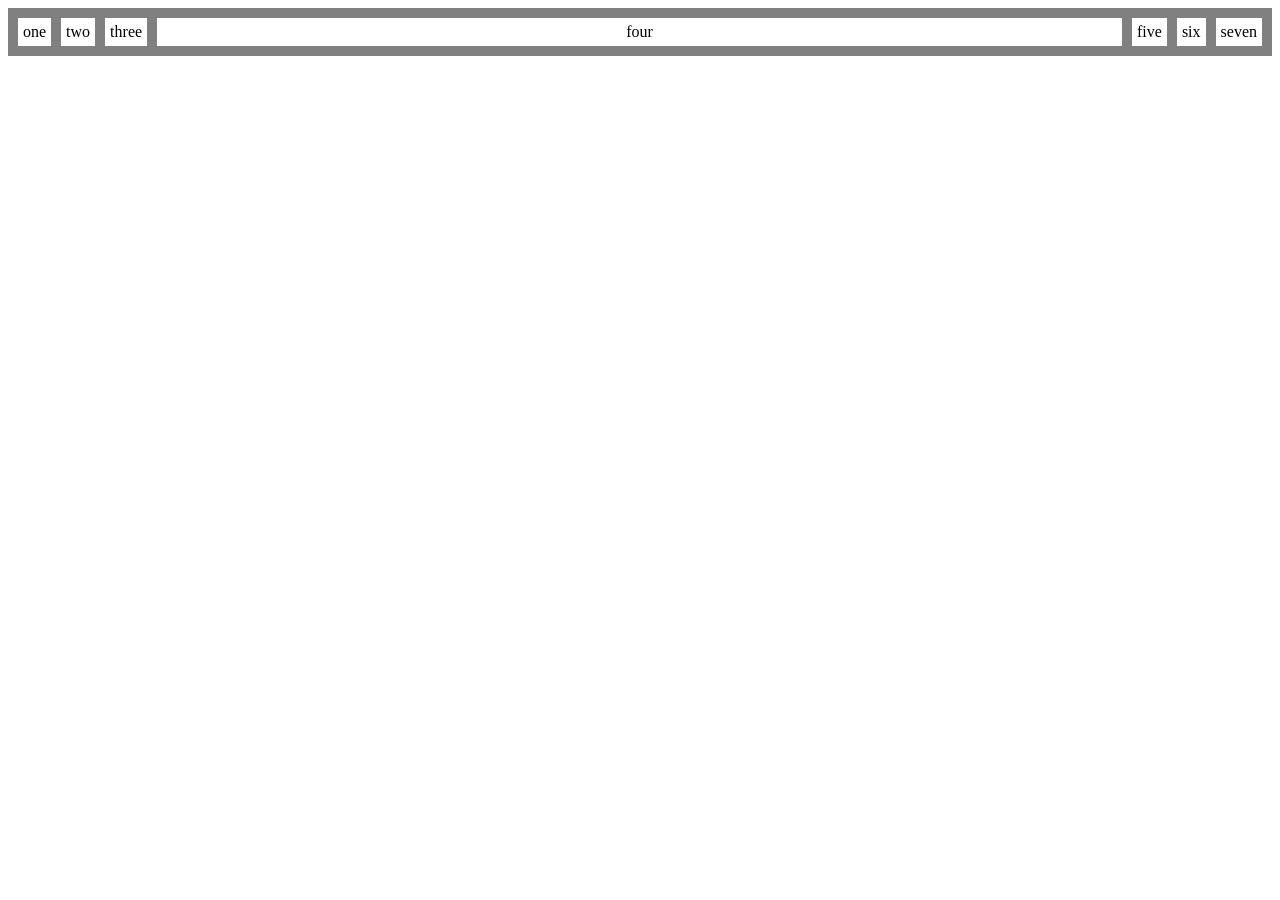
==== flex/flex-tutorial/index.html @ 4720e127 "Completed 02-flex-header & 03-flex-header" ====
<!DOCTYPE html>
<html lang="en">
<head>
    <meta charset="UTF-8">
    <meta http-equiv="X-UA-Compatible" content="IE=edge">
    <meta name="viewport" content="width=device-width, initial-scale=1.0">
    <title>Document</title>
    <link rel="stylesheet" href="style.css">
</head>
<body>
    <div class="container">
        <div class="one">one</div>
        <div class="two">two</div>
        <div class="three">three</div>
        <div class="four">four</div>
        <div class="five">five</div>
        <div class="six">six</div>
        <div class="seven">seven</div>
    </div>
</body>
</html>
---- flex/flex-tutorial/style.css ----
.container {
    background-color: gray;
    padding: 5px;

    /* flex settings */
    display: flex;
    justify-content: center;
    flex-wrap: wrap;
}

.container > div {
    background-color: white;
    margin: 5px;
    padding: 5px;

    /* flex settings */
}

.four {
    flex: 2;
    text-align: center;
}
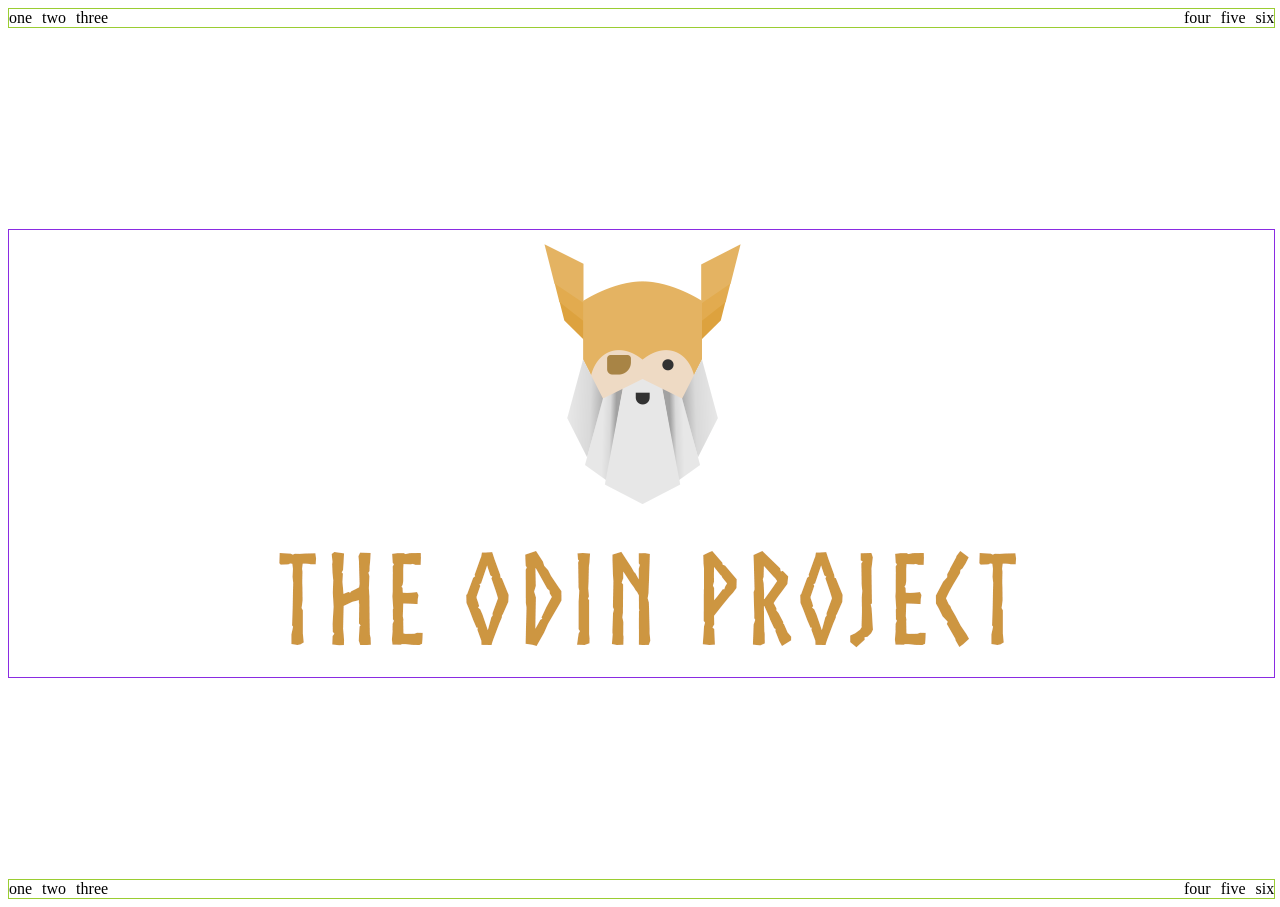
==== commit 3d12fcd8: "Completed 06-flex-layout" ====
--- a/flex/flex-tutorial/index.html
+++ b/flex/flex-tutorial/index.html
@@ -1,21 +1,44 @@
 <!DOCTYPE html>
 <html lang="en">
-<head>
-    <meta charset="UTF-8">
-    <meta http-equiv="X-UA-Compatible" content="IE=edge">
-    <meta name="viewport" content="width=device-width, initial-scale=1.0">
+  <head>
+    <meta charset="UTF-8" />
+    <meta http-equiv="X-UA-Compatible" content="IE=edge" />
+    <meta name="viewport" content="width=device-width, initial-scale=1.0" />
     <title>Document</title>
-    <link rel="stylesheet" href="style.css">
-</head>
-<body>
+    <link rel="stylesheet" href="style.css" />
+  </head>
+  <body>
     <div class="container">
-        <div class="one">one</div>
-        <div class="two">two</div>
-        <div class="three">three</div>
-        <div class="four">four</div>
-        <div class="five">five</div>
-        <div class="six">six</div>
-        <div class="seven">seven</div>
+      <div class="header">
+        <div class="left">
+          <div class="one">one</div>
+          <div class="two">two</div>
+          <div class="three">three</div>
+        </div>
+        <div class="right">
+          <div class="four">four</div>
+          <div class="five">five</div>
+          <div class="six">six</div>
+        </div>
+      </div>
+
+      <div class="content">
+        <img src="logo.png" class="logo" alt="odin project logo" />
+      </div>
+
+      <div class="footer">
+        <div class="left">
+          <div class="one">one</div>
+          <div class="two">two</div>
+          <div class="three">three</div>
+        </div>
+        <div class="right">
+          <div class="four">four</div>
+          <div class="five">five</div>
+          <div class="six">six</div>
+        </div>
+      </div>
+      
     </div>
-</body>
-</html>+  </body>
+</html>
--- a/flex/flex-tutorial/style.css
+++ b/flex/flex-tutorial/style.css
@@ -1,22 +1,34 @@
-.container {
-    background-color: gray;
-    padding: 5px;
+.header,
+.footer {
+  display: flex;
+  justify-content: space-between;
 
-    /* flex settings */
-    display: flex;
-    justify-content: center;
-    flex-wrap: wrap;
+  border: 1px solid yellowgreen;
 }
 
-.container > div {
-    background-color: white;
-    margin: 5px;
-    padding: 5px;
-
-    /* flex settings */
+.left,
+.right {
+  display: flex;
+  gap: 10px;
 }
 
-.four {
-    flex: 2;
-    text-align: center;
-}+.content {
+  display: flex;
+  /* align-items: center; */
+  justify-content: center;
+
+  border: 1px solid blueviolet;
+}
+
+.logo {
+  max-width: 95vw;
+}
+
+.container {
+  display: flex;
+  flex-direction: column;
+  justify-content: space-between;
+
+  height: 99vh;
+  width: 99vw;
+}
